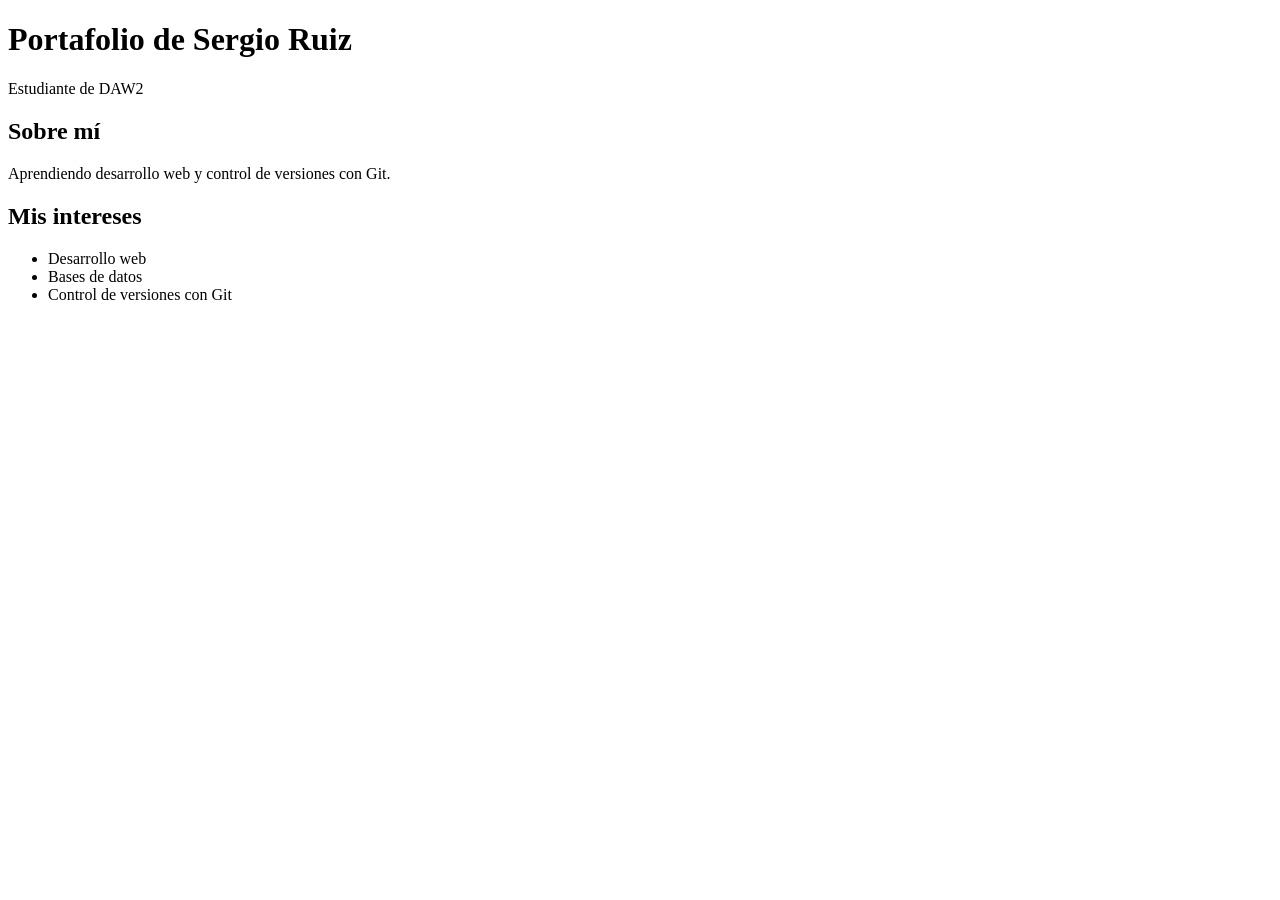
==== index.html @ 9fe01bec "feat:subida del index.html" ====
<!DOCTYPE html>
<html lang="es">

<head>
    <meta charset="UTF-8">
    <meta name="viewport" content="width=device-width, initial-scale=1.0">
    <title>Sergio | Portfolio</title>
    <link rel="stylesheet" href="css/styles.css">
</head>

<body>
    <header>
        <h1>Portafolio de Sergio Ruiz</h1>
        <p>Estudiante de DAW2</p>
    </header>
    <main>
        <section>
            <h2>Sobre mí</h2>
            <p>Aprendiendo desarrollo web y control de versiones con Git.</p>
        </section>
        <section>
            <h2>Mis intereses</h2>
            <ul>
                <li>Desarrollo web</li>
                <li>Bases de datos</li>
                <li>Control de versiones con Git</li>
            </ul>
        </section>
    </main>
    <footer>
    </footer>
</body>

</html>
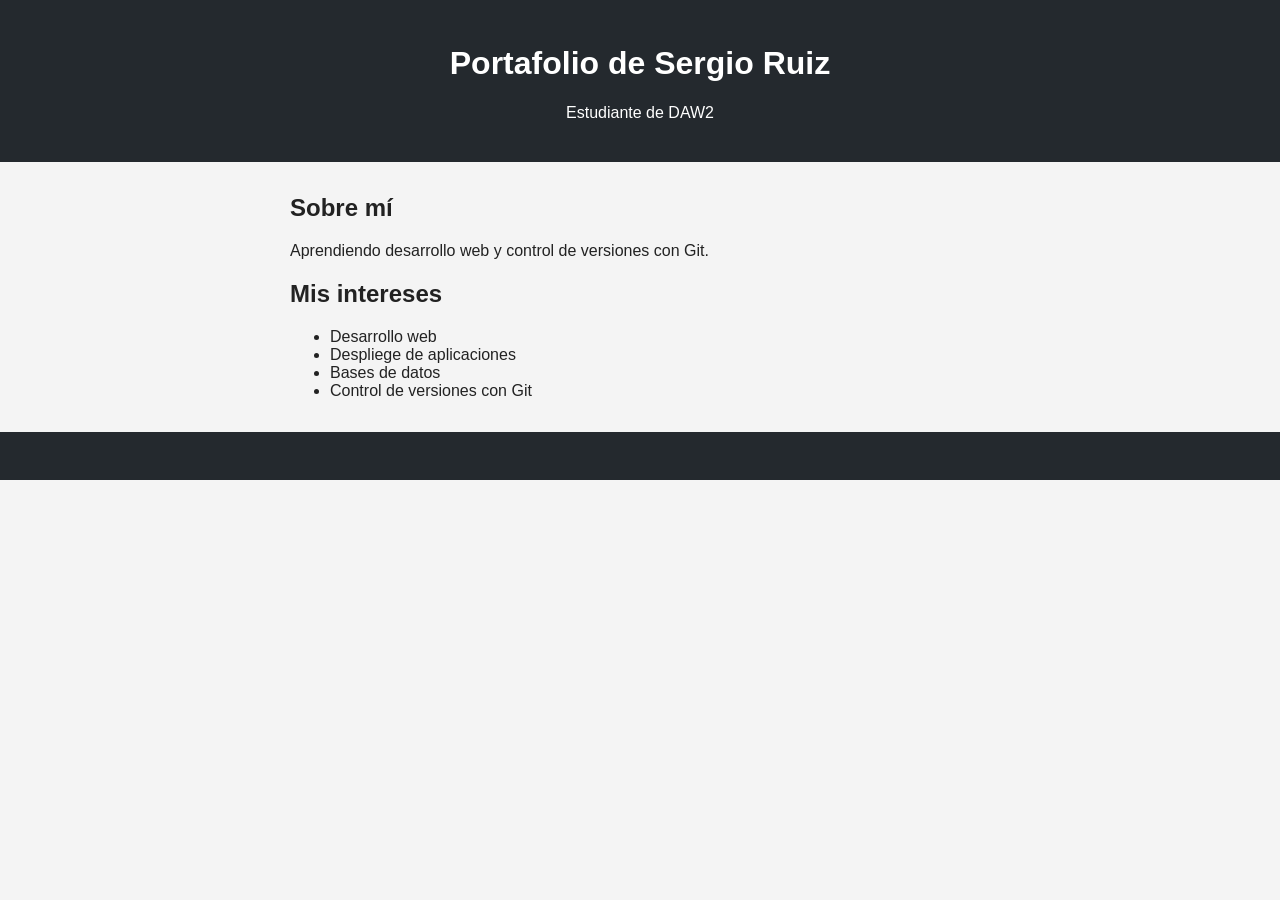
==== commit 39267913: "feat:añade elemento nuevo a mis intereses" ====
--- a/index.html
+++ b/index.html
@@ -22,6 +22,7 @@
             <h2>Mis intereses</h2>
             <ul>
                 <li>Desarrollo web</li>
+                <li>Despliege de aplicaciones</li>
                 <li>Bases de datos</li>
                 <li>Control de versiones con Git</li>
             </ul>
--- a/css/styles.css
+++ b/css/styles.css
@@ -0,0 +1,17 @@
+body {
+  font-family: Arial, sans-serif;
+  margin: 0;
+  background: #f4f4f4;
+  color: #222;
+}
+header, footer {
+  background: #24292e;
+  color: #fff;
+  text-align: center;
+  padding: 1.5rem;
+}
+main {
+  max-width: 700px;
+  margin: 2rem auto;
+  padding: 0 1rem;
+}
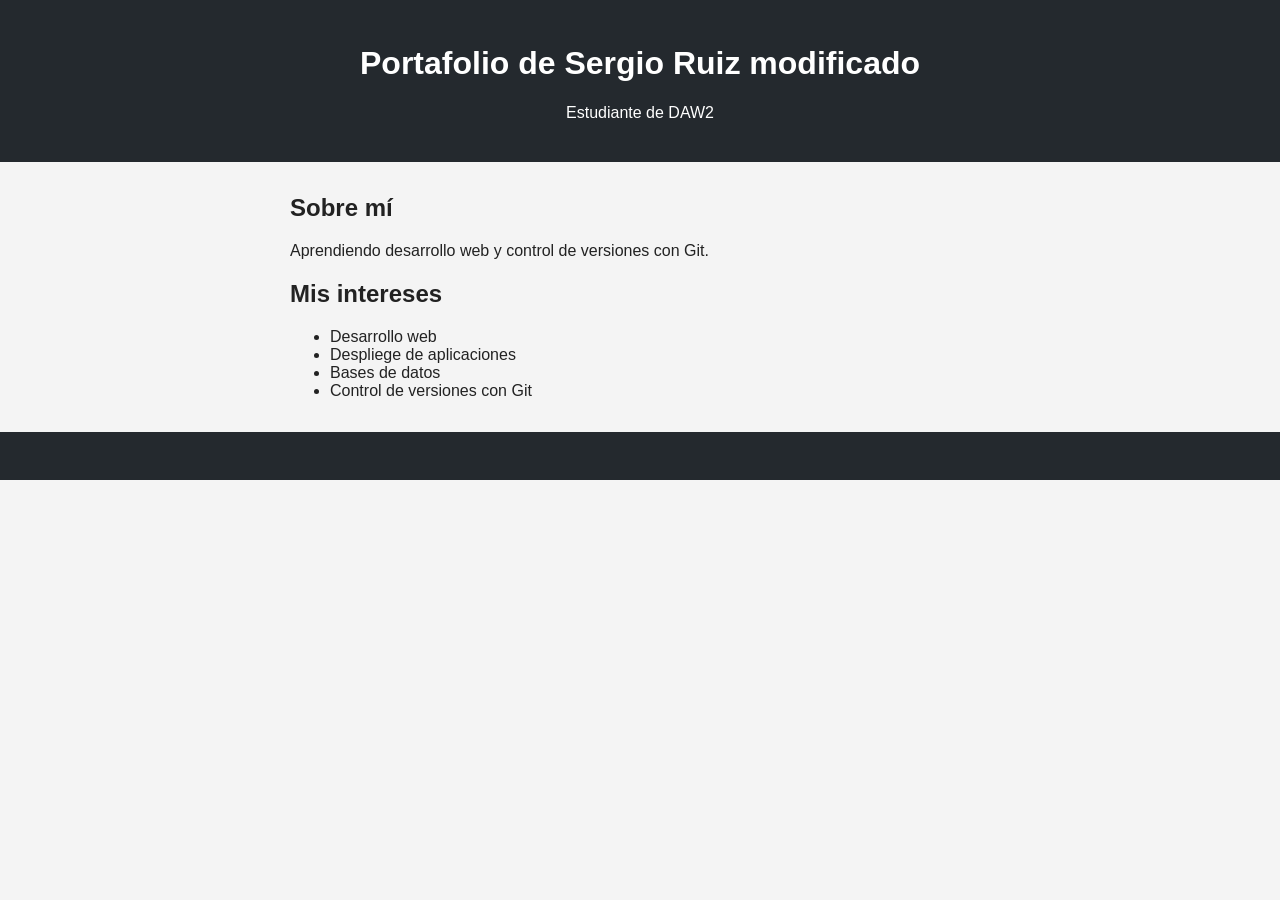
==== commit c4585ece: "feat:actualización del título del index.html" ====
--- a/index.html
+++ b/index.html
@@ -10,7 +10,7 @@
 
 <body>
     <header>
-        <h1>Portafolio de Sergio Ruiz</h1>
+        <h1>Portafolio de Sergio Ruiz modificado</h1>
         <p>Estudiante de DAW2</p>
     </header>
     <main>
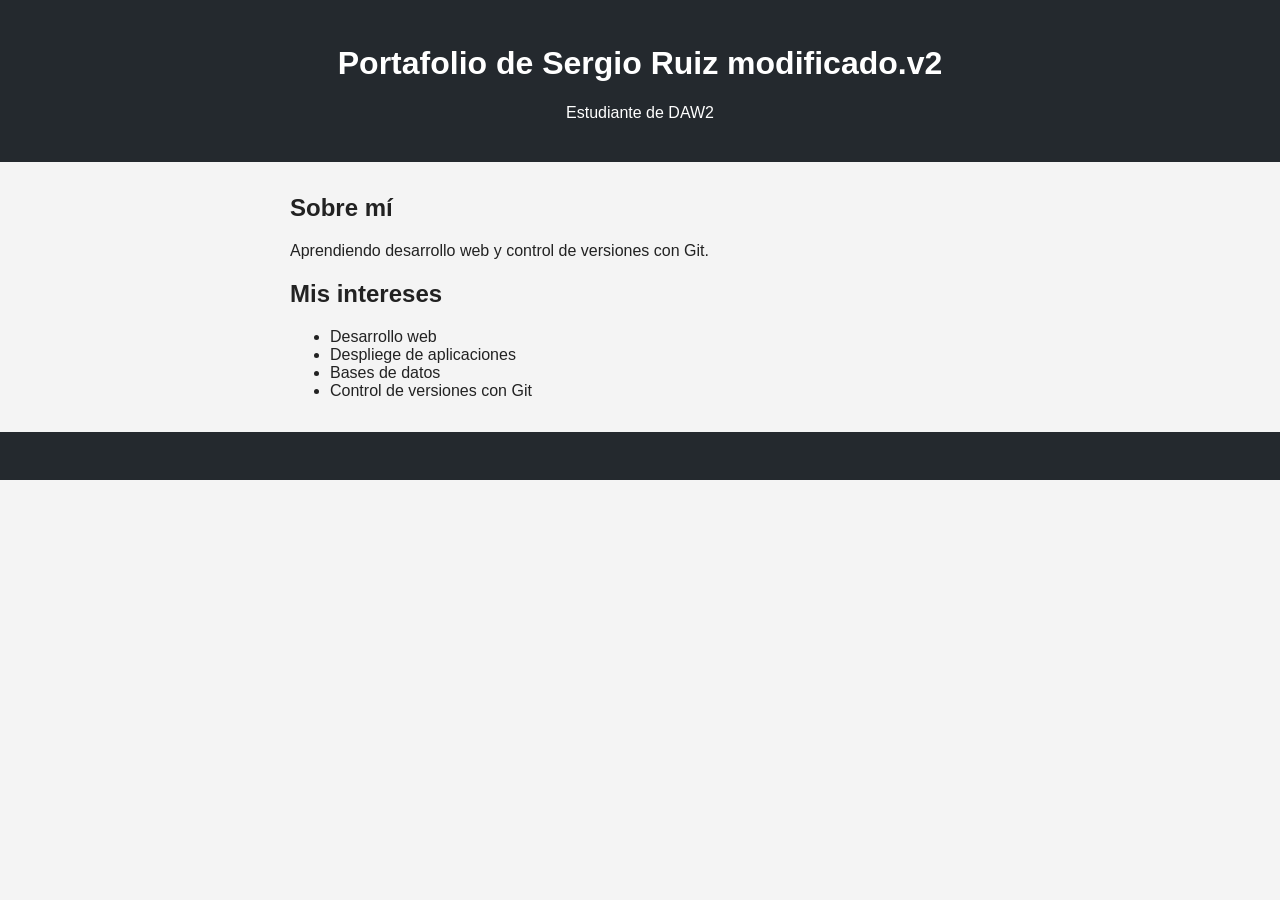
==== commit 39e6bc01: "feat:modificación del título del index.html en el main" ====
--- a/index.html
+++ b/index.html
@@ -10,7 +10,7 @@
 
 <body>
     <header>
-        <h1>Portafolio de Sergio Ruiz modificado</h1>
+        <h1>Portafolio de Sergio Ruiz modificado.v2</h1>
         <p>Estudiante de DAW2</p>
     </header>
     <main>
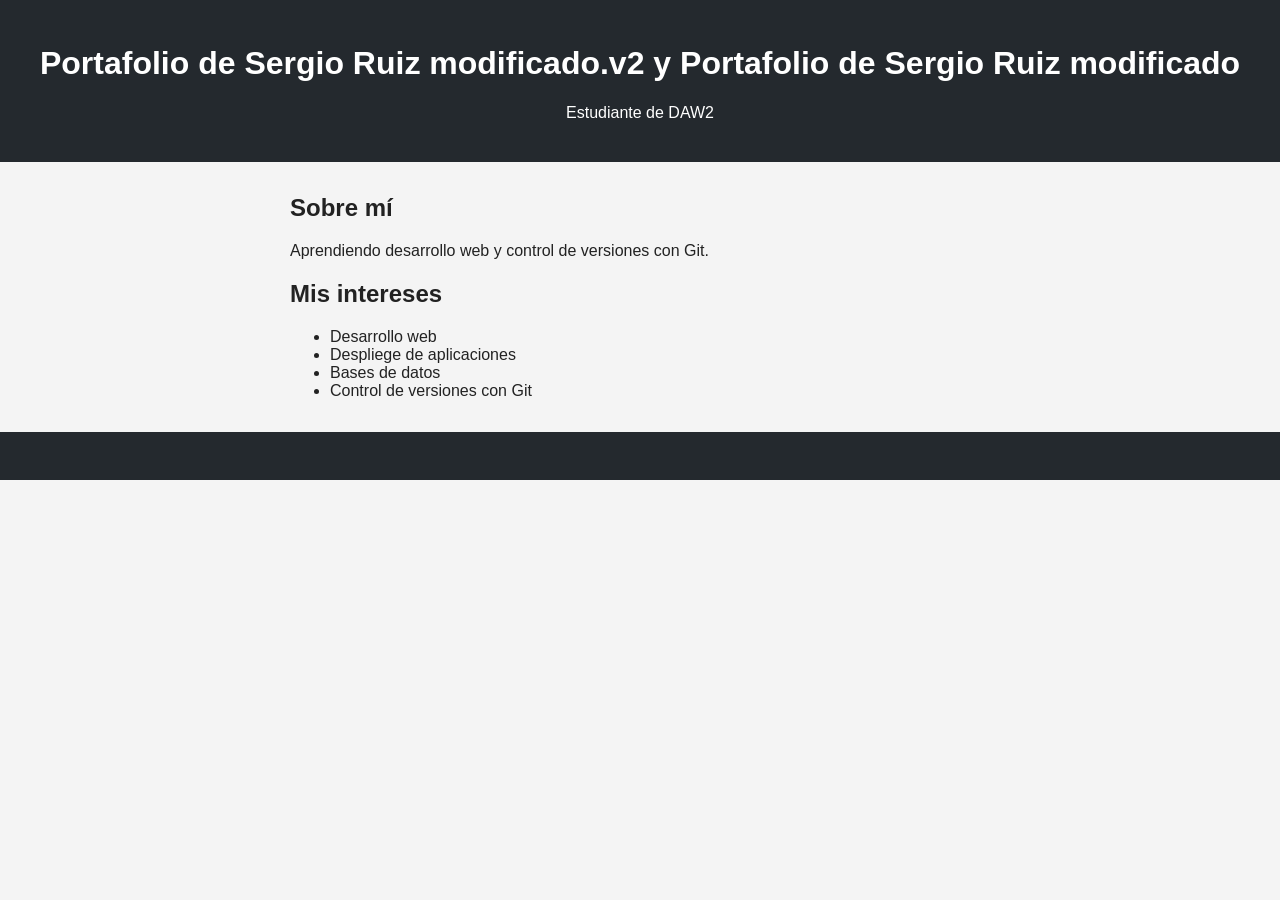
==== commit cc43e3e2: "feat:fusión de los h1 del main y la rama cabecera" ====
--- a/index.html
+++ b/index.html
@@ -10,7 +10,7 @@
 
 <body>
     <header>
-        <h1>Portafolio de Sergio Ruiz modificado.v2</h1>
+        <h1>Portafolio de Sergio Ruiz modificado.v2 y Portafolio de Sergio Ruiz modificado</h1>
         <p>Estudiante de DAW2</p>
     </header>
     <main>
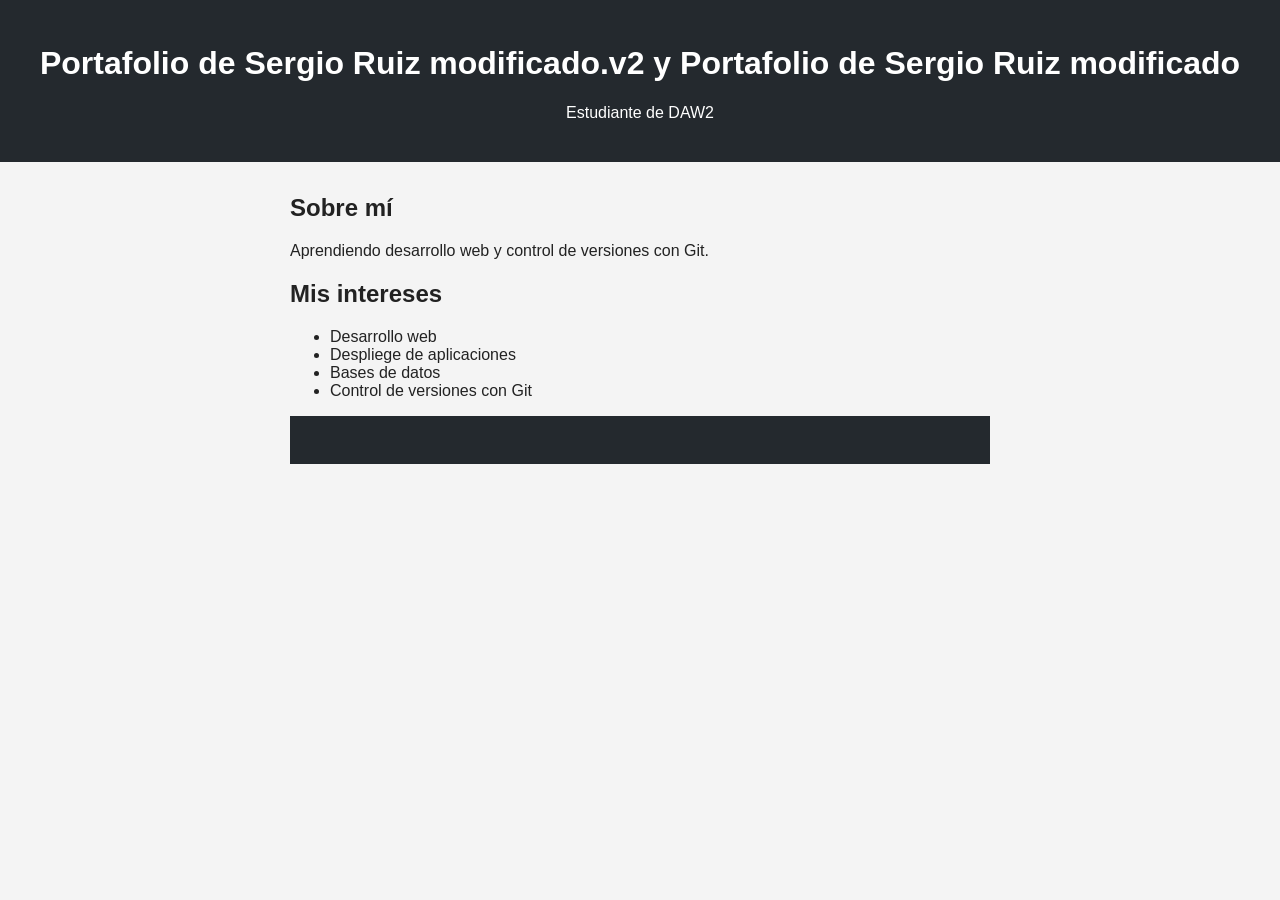
==== commit 208125fb: "feat: commit con error en el main" ====
--- a/index.html
+++ b/index.html
@@ -26,7 +26,7 @@
                 <li>Bases de datos</li>
                 <li>Control de versiones con Git</li>
             </ul>
-        </section>
+        </section
     </main>
     <footer>
     </footer>
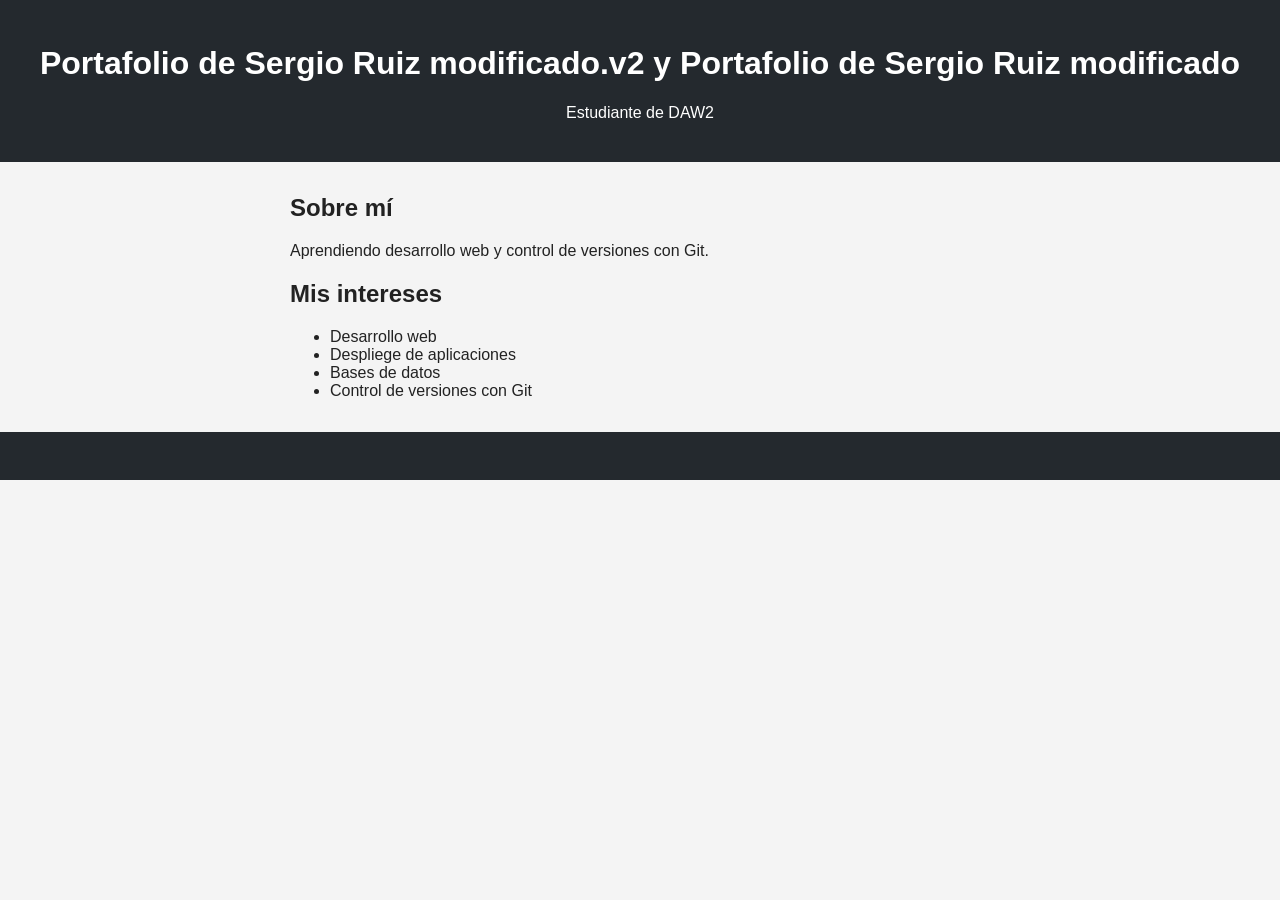
==== commit c293e47b: "Revert "feat: commit con error en el main" This reverts commit 208125fb10b2adaa8e13675f06a8e5174e14e" ====
--- a/index.html
+++ b/index.html
@@ -26,7 +26,7 @@
                 <li>Bases de datos</li>
                 <li>Control de versiones con Git</li>
             </ul>
-        </section
+        </section>
     </main>
     <footer>
     </footer>
